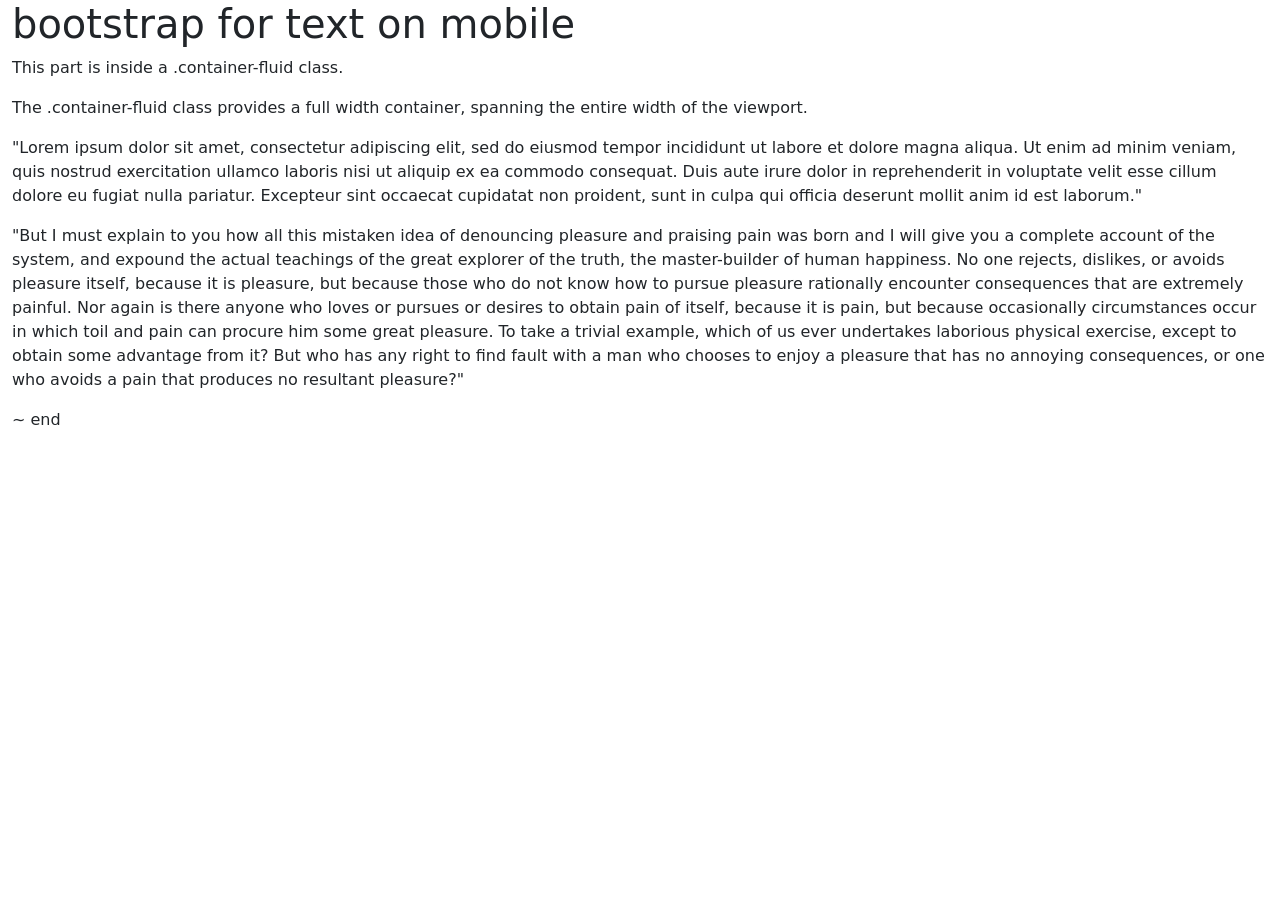
==== bootstrap-for-text.html @ d197e4bf "Create bootstrap-for-text.html" ====
<!DOCTYPE html>
<html lang="en">
<head>
  <title>Bootstrap Example</title>
  <meta charset="utf-8">
  <meta name="viewport" content="width=device-width, initial-scale=1">
  <link href="https://cdn.jsdelivr.net/npm/bootstrap@5.3.8/dist/css/bootstrap.min.css" rel="stylesheet">
  <script src="https://cdn.jsdelivr.net/npm/bootstrap@5.3.8/dist/js/bootstrap.bundle.min.js"></script>
</head>
<body>
  
<div class="container-fluid">
  <h1>bootstrap for text on mobile</h1>
  
  <p>This part is inside a .container-fluid class.</p>
  
  <p>The .container-fluid class provides a full width container, spanning the entire width of the viewport.</p> 
  
  <p>"Lorem ipsum dolor sit amet, consectetur adipiscing elit, sed do eiusmod tempor incididunt ut labore et dolore magna aliqua. Ut enim ad minim veniam, quis nostrud exercitation ullamco laboris nisi ut aliquip ex ea commodo consequat. Duis aute irure dolor in reprehenderit in voluptate velit esse cillum dolore eu fugiat nulla pariatur. Excepteur sint occaecat cupidatat non proident, sunt in culpa qui officia deserunt mollit anim id est laborum."</p>
  
  <p>"But I must explain to you how all this mistaken idea of denouncing pleasure and praising pain was born and I will give you a complete account of the system, and expound the actual teachings of the great explorer of the truth, the master-builder of human happiness. No one rejects, dislikes, or avoids pleasure itself, because it is pleasure, but because those who do not know how to pursue pleasure rationally encounter consequences that are extremely painful. Nor again is there anyone who loves or pursues or desires to obtain pain of itself, because it is pain, but because occasionally circumstances occur in which toil and pain can procure him some great pleasure. To take a trivial example, which of us ever undertakes laborious physical exercise, except to obtain some advantage from it? But who has any right to find fault with a man who chooses to enjoy a pleasure that has no annoying consequences, or one who avoids a pain that produces no resultant pleasure?"</p>
  
  <p> ~ end</p>
  
</div>

</body>
</html>
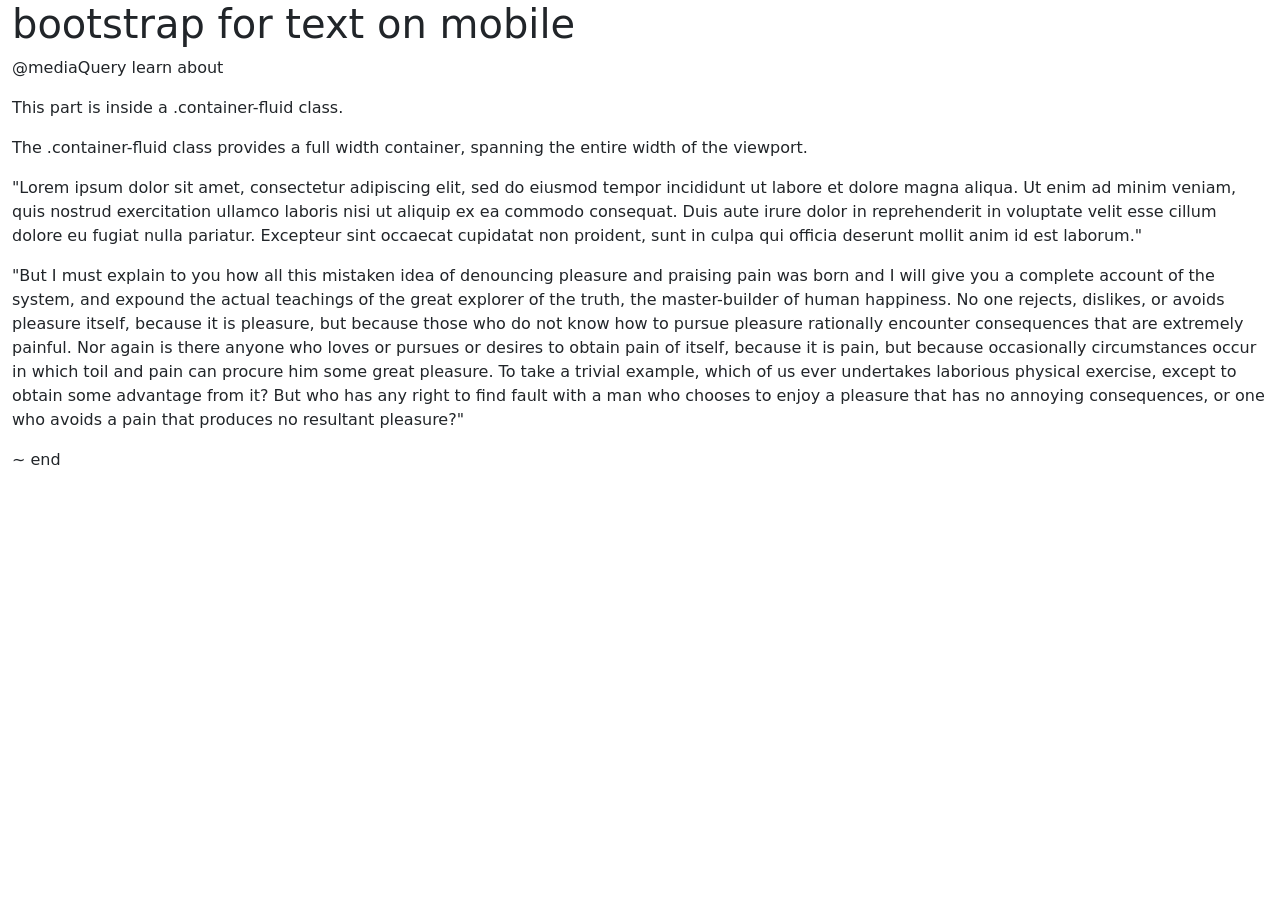
==== commit c4325a71: "Update bootstrap-for-text.html" ====
--- a/bootstrap-for-text.html
+++ b/bootstrap-for-text.html
@@ -12,6 +12,7 @@
 <div class="container-fluid">
   <h1>bootstrap for text on mobile</h1>
   
+  <p>@mediaQuery learn about</p>
   <p>This part is inside a .container-fluid class.</p>
   
   <p>The .container-fluid class provides a full width container, spanning the entire width of the viewport.</p> 
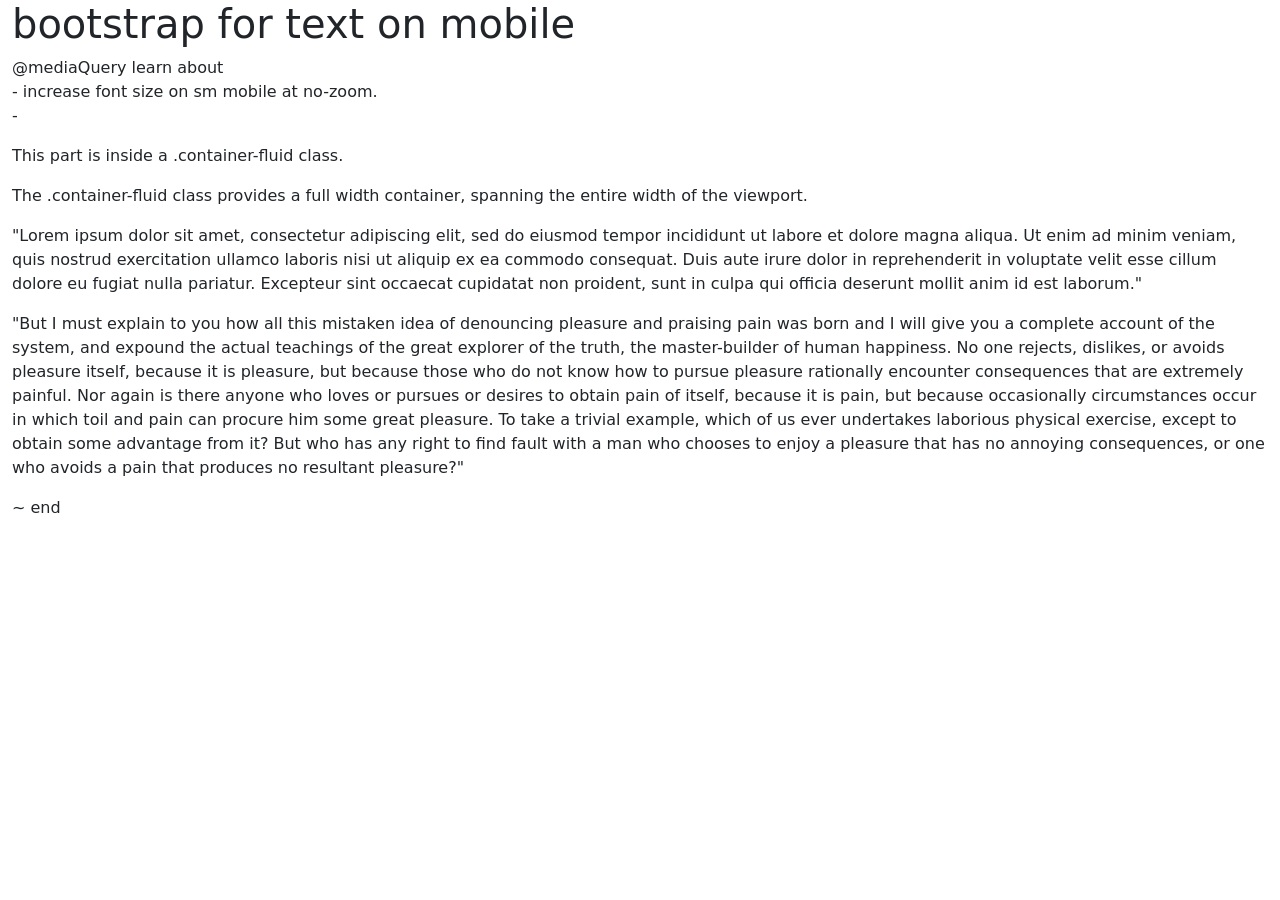
==== commit e27fafd4: "Update bootstrap-for-text.html" ====
--- a/bootstrap-for-text.html
+++ b/bootstrap-for-text.html
@@ -12,7 +12,10 @@
 <div class="container-fluid">
   <h1>bootstrap for text on mobile</h1>
   
-  <p>@mediaQuery learn about</p>
+  <p>@mediaQuery learn about<br>
+    - increase font size on sm mobile at no-zoom.<br>
+    - 
+  </p>
   <p>This part is inside a .container-fluid class.</p>
   
   <p>The .container-fluid class provides a full width container, spanning the entire width of the viewport.</p> 
